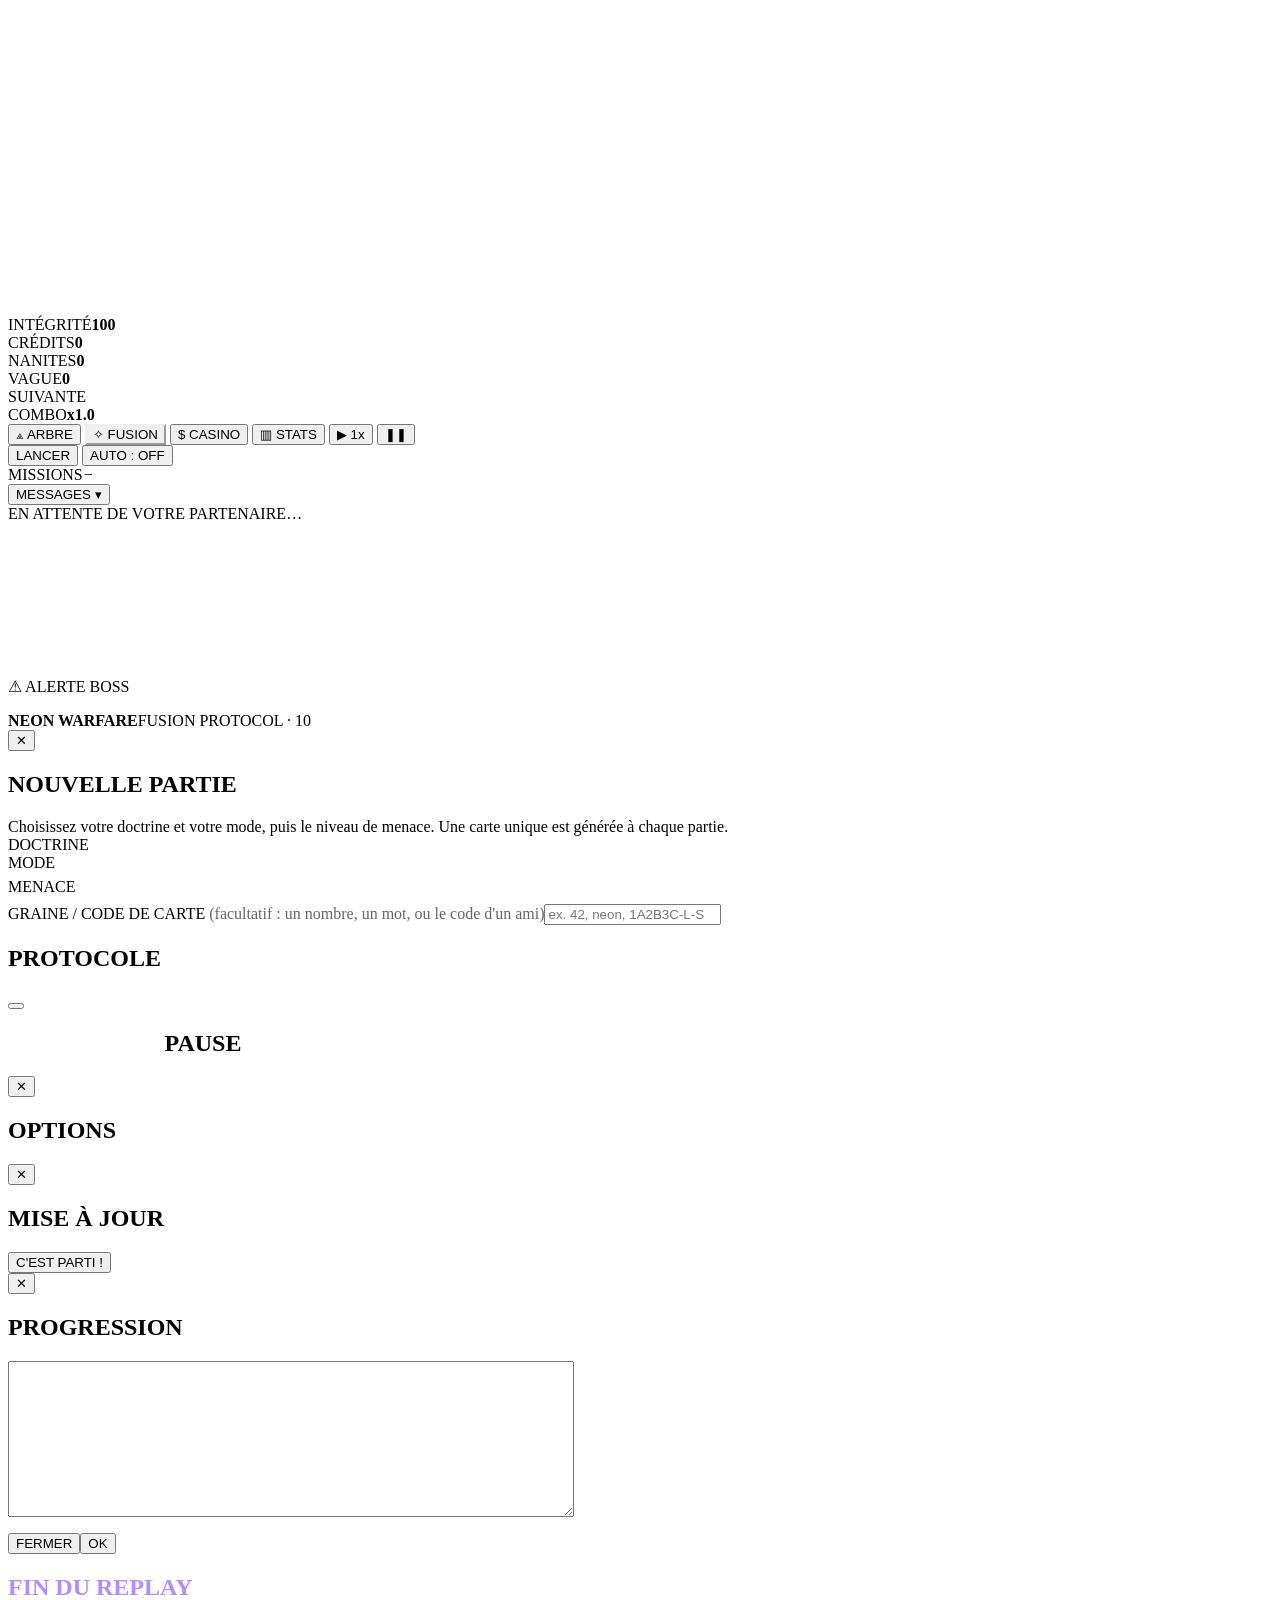
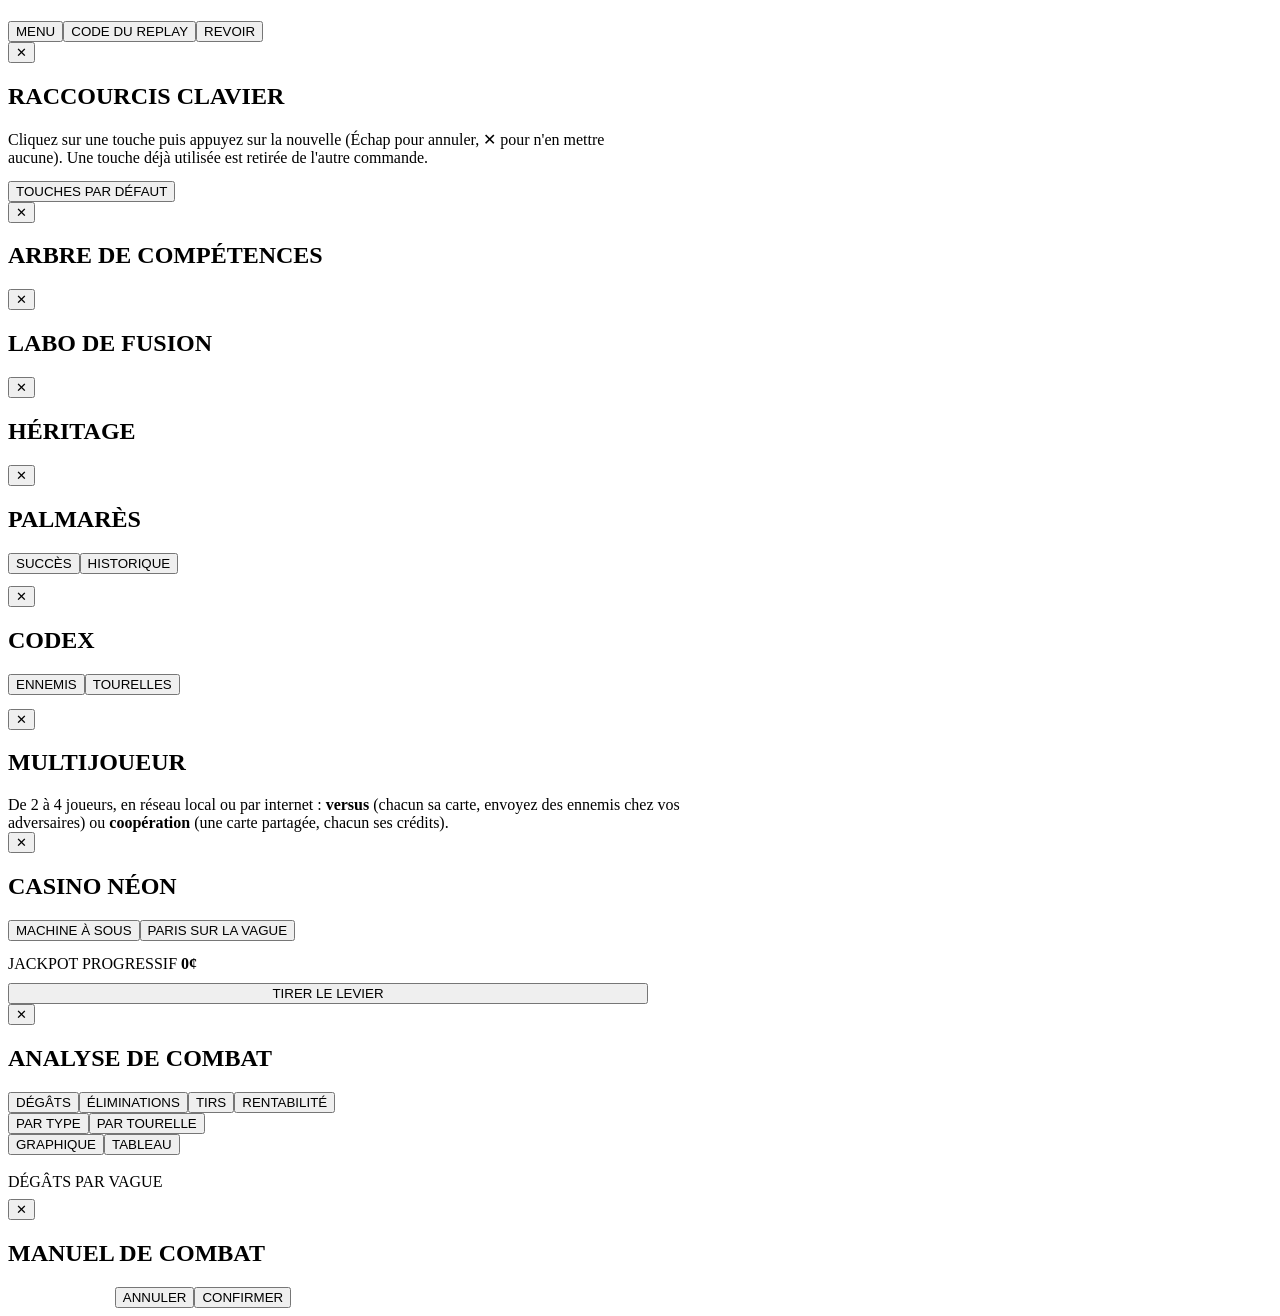
==== src/index.html @ c2ef383e "Version 10.0 « Néon 10 » : décors animés et halo en WebGL, tourelles et ennemis animés, lettrage 3D " ====
<!DOCTYPE html>
<html lang="fr">
<head>
<meta charset="UTF-8">
<meta name="viewport" content="width=device-width,initial-scale=1,maximum-scale=1,user-scalable=no,viewport-fit=cover">
<meta name="theme-color" content="#05060c">
<title>Neon Warfare 10</title>
<!-- Fichier assemblé par tools/build.mjs à partir du dossier src/ : modifiez src/, puis lancez « node tools/build.mjs ». -->
<style>
/*@CSS*/
</style>
</head>
<body class="theme-cyber">
<canvas id="cv-bg"></canvas>
<canvas id="cv-glbg"></canvas>
<canvas id="cv-fx"></canvas>
<canvas id="cv-map"></canvas>
<canvas id="cv-game"></canvas>
<canvas id="cv-bloom"></canvas>
<div id="vignette"></div>
<div id="crt"></div>

<header id="hud" class="hidden">
  <div class="hud-stats">
    <div class="hstat" data-tip="Intégrité du noyau : chaque ennemi qui passe la réduit. À 0, c'est la fin."><span class="lbl">INTÉGRITÉ</span><b id="h-lives" style="color:var(--dang)">100</b></div>
    <div class="hstat" data-tip="Crédits : construction et amélioration des tourelles."><span class="lbl">CRÉDITS</span><b id="h-money" style="color:var(--gold)">0</b></div>
    <div class="hstat" data-tip="Nanites : compétences (Arbre) et plans de fusion (Labo)."><span class="lbl">NANITES</span><b id="h-nano" style="color:var(--nano)">0</b></div>
    <div class="hstat el" id="hs-el" hidden data-tip="Éléments rares. Plasma ✺ : boss, parfois élites, raffinerie ; palier III de l'arbre et Recherche Oméga. Abyssite ⬟ : méga-boss, puis boss après la vague 50 ; palier IV et niveaux Oméga. Quintessence ❂ : Oméga, puis boss après la vague 100 ; palier V, rangs infinis et reliques T5."><span class="lbl">ÉLÉMENTS</span><b><span id="h-plasma" style="color:#ff8a3d">✺0</span><span id="h-abyss" style="color:#b48cff" hidden>⬟0</span><span id="h-quint" style="color:#fff08a" hidden>❂0</span></b></div>
    <div class="hstat" data-tip="Vague actuelle."><span class="lbl">VAGUE</span><b id="h-wave" style="color:var(--accent)">0</b></div>
  </div>
  <div id="h-center">
    <div id="wave-prev"><span class="lbl-s">SUIVANTE</span><span id="wp-name"></span><span id="wp-pow" class="chip"></span><span id="wp-chips"></span><span id="wp-bet"></span></div>
    <div id="combo"><span>COMBO</span><b id="combo-v">x1.0</b><i id="combo-n"></i></div>
  </div>
  <div class="hud-btns">
    <button class="btn nano" id="b-tree" data-tip="Arbre de compétences [K]">⟁<span class="t"> ARBRE</span><i class="badge" id="bd-tree"></i></button>
    <button class="btn" id="b-lab" style="border-color:var(--sec);color:var(--sec)" data-tip="Labo de fusion [L]">✧<span class="t"> FUSION</span><i class="badge" id="bd-lab"></i></button>
    <button class="btn gold" id="b-casino" data-tip="Casino néon : machine à sous et paris, entre les vagues [C]">$<span class="t"> CASINO</span><i class="badge" id="bd-casino"></i></button>
    <button class="btn" id="b-stats" data-tip="Analyse de combat : quelle tourelle fait le plus de dégâts, tire le plus… [G]">▥<span class="t"> STATS</span></button>
    <button class="btn" id="b-speed" data-tip="Vitesse de jeu [F]">▶ 1x</button>
    <button class="btn" id="b-pause" data-tip="Pause et menu [Échap]">❚❚</button>
  </div>
</header>

<div id="evchip"><i id="ev-i"></i><span id="ev-n"></span><s><b id="ev-p"></b></s></div>
<div id="bossbar"><div class="nm" id="bb-name"></div><div class="tr"><div id="bb-fill"></div><div id="bb-sh"></div><div id="bb-ticks"></div></div></div>

<footer id="dock" class="hidden">
  <div id="abils"></div>
  <div id="bar"></div>
  <button class="btn" id="b-unjam" hidden></button>
  <div id="wavebox">
    <button class="btn" id="b-wave">LANCER</button>
    <button class="btn" id="b-auto" data-tip="Lance automatiquement la vague suivante après 8 secondes.">AUTO : OFF</button>
  </div>
</footer>

<div id="missions" class="hidden"><div class="mh" id="mh"><span>MISSIONS</span><b id="m-cmd"></b><em id="m-tog">−</em></div>
  <div class="mxp"><s id="m-xp"></s></div><div id="mlist"></div></div>
<div id="mp" class="hidden"><div id="mp-info"></div><div class="mp-emr"><button id="mp-emt">MESSAGES ▾</button><div id="mp-em"></div></div></div>
<div id="mp-wait">EN ATTENTE DE VOTRE PARTENAIRE…</div>
<div id="mp-pause" hidden><b>⏸ PARTIE EN PAUSE</b><span id="mp-pby"></span><button class="btn prim" id="mp-resume">REPRENDRE</button></div>
<div id="score" hidden></div>
<div id="rp-bar" hidden></div>
<div id="tpanel" class="panel"></div>
<div id="banner"></div>
<div id="callout"></div>
<div id="bossintro"><canvas id="bi-cv"></canvas><div><span>⚠ ALERTE BOSS</span><b id="bi-n"></b><p id="bi-d"></p></div></div>
<div id="toasts"></div>
<div id="tip"></div>
<div id="fps"></div>

<div class="ov" id="ov-menu">
  <div class="menu">
    <div class="title"><b class="x3d" data-t="NEON WARFARE">NEON WARFARE</b><span>FUSION PROTOCOL · 10</span></div>
    <div class="cmdb" id="menu-cmd"></div>
    <div class="mbtns" id="menu-btns"></div>
    <div class="mfoot" id="menu-foot"></div>
  </div>
</div>
<div class="ov" id="ov-new"><div class="modal" style="width:880px"><button class="mclose" data-close>✕</button>
  <h2>NOUVELLE PARTIE</h2><div class="sub">Choisissez votre doctrine et votre mode, puis le niveau de menace. Une carte unique est générée à chaque partie.</div>
  <div class="lbl-s">DOCTRINE</div><div class="docs" id="doc-row"></div><div class="doc-desc" id="doc-desc"></div>
  <div class="lbl-s" style="margin-bottom:6px">MODE</div><div class="seg gm-seg" id="gm-row"></div><div class="doc-desc" id="gm-desc"></div>
  <div id="cus-box" hidden></div>
  <div class="lbl-s" style="margin-bottom:8px">MENACE</div>
  <div class="dgrid" id="diff-grid"></div>
  <div class="seedrow"><span class="lbl-s">GRAINE / CODE DE CARTE <span style="opacity:.6">(facultatif : un nombre, un mot, ou le code d'un ami)</span></span><input id="seed-in" class="mp-in" maxlength="32" placeholder="ex. 42, neon, 1A2B3C-L-S" autocomplete="off"><span id="seed-ok" class="note"></span></div></div></div>
<div class="ov" id="ov-cards"><div class="modal cmodal" style="width:900px">
  <h2 id="cards-t">PROTOCOLE</h2><div class="sub" id="cards-sub"></div>
  <div class="cgrid" id="cards"></div>
  <div class="row" style="justify-content:center;margin-top:16px"><button class="btn gold" id="cards-reroll"></button></div></div></div>
<div class="ov" id="ov-pause"><div class="modal" style="width:390px;text-align:center">
  <h2>PAUSE</h2><div class="sub" id="pause-info"></div><div class="mbtns" style="margin:12px auto 0" id="pause-btns"></div></div></div>
<div class="ov" id="ov-opts"><div class="modal" style="width:500px"><button class="mclose" data-close>✕</button><h2>OPTIONS</h2><div id="opts"></div></div></div>
<div class="ov" id="ov-news"><div class="modal" style="width:560px"><button class="mclose" data-close>✕</button><h2>MISE À JOUR</h2><div class="sub" id="news-sub"></div>
  <div id="news-list"></div><div class="row" style="justify-content:center;margin-top:14px"><button class="btn prim" data-close>C'EST PARTI !</button></div></div></div>
<div class="ov" id="ov-xfer"><div class="modal" style="width:560px"><button class="mclose" data-close>✕</button><h2 id="xf-t">PROGRESSION</h2><div class="sub" id="xf-sub"></div>
  <textarea id="xf-txt" class="mp-ta" spellcheck="false" autocomplete="off" style="width:100%;height:150px;font:11px var(--mono);word-break:break-all"></textarea>
  <div class="row" style="justify-content:center;gap:10px;margin-top:12px"><button class="btn" data-close>FERMER</button><button class="btn prim" id="xf-go">OK</button></div></div></div>
<div class="ov" id="ov-rpend"><div class="modal" style="width:480px"><h2 style="color:#b48cff">FIN DU REPLAY</h2><div class="sub" id="rpe-sub"></div>
  <div class="row" style="justify-content:center;gap:10px;margin-top:14px;flex-wrap:wrap"><button class="btn" id="rpe-menu">MENU</button><button class="btn" id="rpe-code">CODE DU REPLAY</button><button class="btn prim" id="rpe-again">REVOIR</button></div></div></div>
<div class="ov" id="ov-keys"><div class="modal" style="width:640px"><button class="mclose" data-close>✕</button><h2>RACCOURCIS CLAVIER</h2>
  <div class="sub">Cliquez sur une touche puis appuyez sur la nouvelle (Échap pour annuler, ✕ pour n'en mettre aucune). Une touche déjà utilisée est retirée de l'autre commande.</div>
  <div id="keys-list"></div><div class="row" style="justify-content:center;margin-top:14px"><button class="btn" id="keys-reset">TOUCHES PAR DÉFAUT</button></div></div></div>
<div class="ov" id="ov-tree"><div class="modal" style="width:1020px"><button class="mclose" data-close>✕</button>
  <h2>ARBRE DE COMPÉTENCES</h2><div class="sub" id="tree-sub"></div><div class="tree" id="tree"></div><div id="ars"></div></div></div>
<div class="ov" id="ov-lab"><div class="modal" style="width:1020px"><button class="mclose" data-close>✕</button>
  <h2>LABO DE FUSION</h2><div class="sub" id="lab-sub"></div><div id="lab"></div></div></div>
<div class="ov" id="ov-over"><div class="modal" style="width:460px;text-align:center;border-color:var(--dang)"><div id="over-body"></div></div></div>
<div class="ov" id="ov-meta"><div class="modal" style="width:880px"><button class="mclose" data-close>✕</button>
  <h2>HÉRITAGE</h2><div class="sub" id="meta-sub"></div><div class="plist" id="meta-list"></div></div></div>
<div class="ov" id="ov-ach"><div class="modal" style="width:800px"><button class="mclose" data-close>✕</button>
  <h2>PALMARÈS</h2><div class="seg" id="ach-tabs" style="max-width:360px;margin-bottom:12px"><button data-k="ach" class="on">SUCCÈS</button><button data-k="hist">HISTORIQUE</button></div>
  <div class="sub" id="ach-sub"></div><div class="plist" id="ach-list"></div></div></div>
<div class="ov" id="ov-codex"><div class="modal" style="width:960px"><button class="mclose" data-close>✕</button>
  <h2>CODEX</h2><div class="sub" id="codex-sub"></div>
  <div class="seg" id="codex-tabs" style="max-width:340px;margin-bottom:14px"><button data-k="e" class="on">ENNEMIS</button><button data-k="t">TOURELLES</button></div>
  <div class="cxgrid" id="codex"></div></div></div>
<div class="ov" id="ov-mp"><div class="modal" style="width:720px"><button class="mclose" data-close>✕</button>
  <h2>MULTIJOUEUR</h2><div class="sub">De 2 à 4 joueurs, en réseau local ou par internet : <b>versus</b> (chacun sa carte, envoyez des ennemis chez vos adversaires) ou <b>coopération</b> (une carte partagée, chacun ses crédits).</div>
  <div id="mp-body"></div></div></div>
<div class="ov" id="ov-mpend"><div class="modal" style="width:480px;text-align:center"><div id="mpend-body"></div></div></div>
<div class="ov" id="ov-casino"><div class="modal casino" style="width:640px"><button class="mclose" data-close>✕</button>
  <h2>CASINO NÉON</h2><div class="sub" id="cs-sub"></div>
  <div class="seg" id="cs-tabs" style="margin-bottom:14px"><button data-k="slot">MACHINE À SOUS</button><button data-k="bet">PARIS SUR LA VAGUE</button></div>
  <div id="cs-slot">
    <div class="jpot">JACKPOT PROGRESSIF <b id="cs-jp">0¢</b></div>
    <div class="slot" id="slot"><div class="bulbs"></div>
      <div class="reels"><div class="reel"><div class="strip"></div></div><div class="reel"><div class="strip"></div></div><div class="reel"><div class="strip"></div></div></div>
      <div class="payline"></div><div class="coins" id="cs-coins"></div>
    </div>
    <div class="cs-res" id="cs-res"></div>
    <div class="cs-ctl"><div class="seg" id="cs-lvl"></div><div class="cs-tok" id="cs-tok"></div></div>
    <button class="btn gold big" id="cs-spin" style="width:100%;margin-top:10px">TIRER LE LEVIER</button>
    <div class="paytab" id="cs-pay"></div>
  </div>
  <div id="cs-bet" hidden></div></div></div>
<div class="ov" id="ov-stats"><div class="modal" style="width:900px"><button class="mclose" data-close>✕</button>
  <h2>ANALYSE DE COMBAT</h2><div class="sub" id="st-sub"></div>
  <div class="st-tiles" id="st-tiles"></div>
  <div class="st-ctl">
    <div class="seg" id="st-metric"><button data-k="dealt">DÉGÂTS</button><button data-k="kills">ÉLIMINATIONS</button><button data-k="shots">TIRS</button><button data-k="eff" data-tip="Rentabilité : dégâts infligés par crédit investi (construction, améliorations, fusion).">RENTABILITÉ</button></div>
    <div class="seg sm" id="st-group"><button data-k="type">PAR TYPE</button><button data-k="tower">PAR TOURELLE</button></div>
    <div class="seg sm" id="st-view"><button data-k="chart">GRAPHIQUE</button><button data-k="table">TABLEAU</button></div>
  </div>
  <div id="st-main"></div>
  <div class="lbl-s" style="margin:18px 0 8px">DÉGÂTS PAR VAGUE</div>
  <div id="st-waves"></div></div></div>
<div class="ov" id="ov-help"><div class="modal" style="width:840px"><button class="mclose" data-close>✕</button><h2>MANUEL DE COMBAT</h2><div id="help" class="help"></div></div></div>
<div class="ov" id="ov-confirm"><div class="modal" style="width:390px;text-align:center"><h2 id="cf-t"></h2><div class="sub" id="cf-x"></div>
  <div class="row" style="justify-content:center;gap:10px;margin-top:14px"><button class="btn" id="cf-no">ANNULER</button><button class="btn danger" id="cf-yes">CONFIRMER</button></div></div></div>

<script>
/*@JS*/
</script>
</body>
</html>
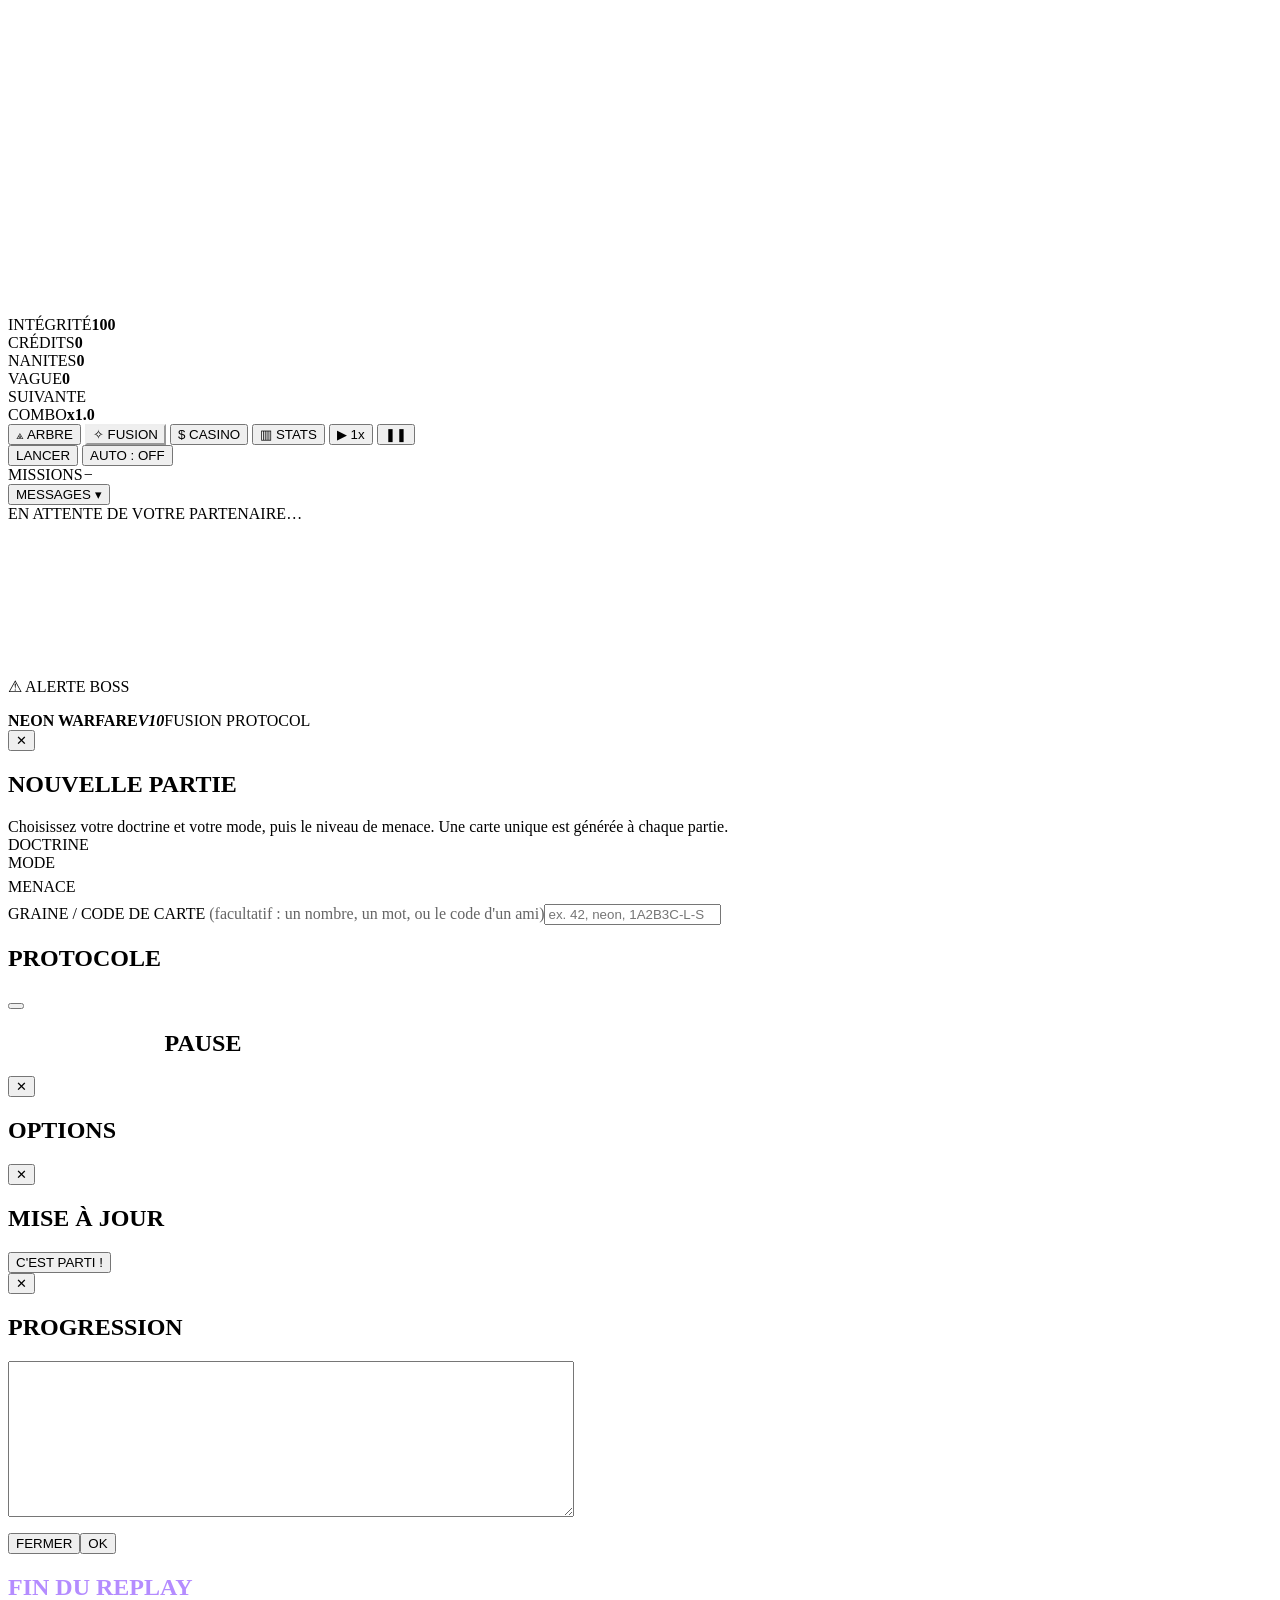
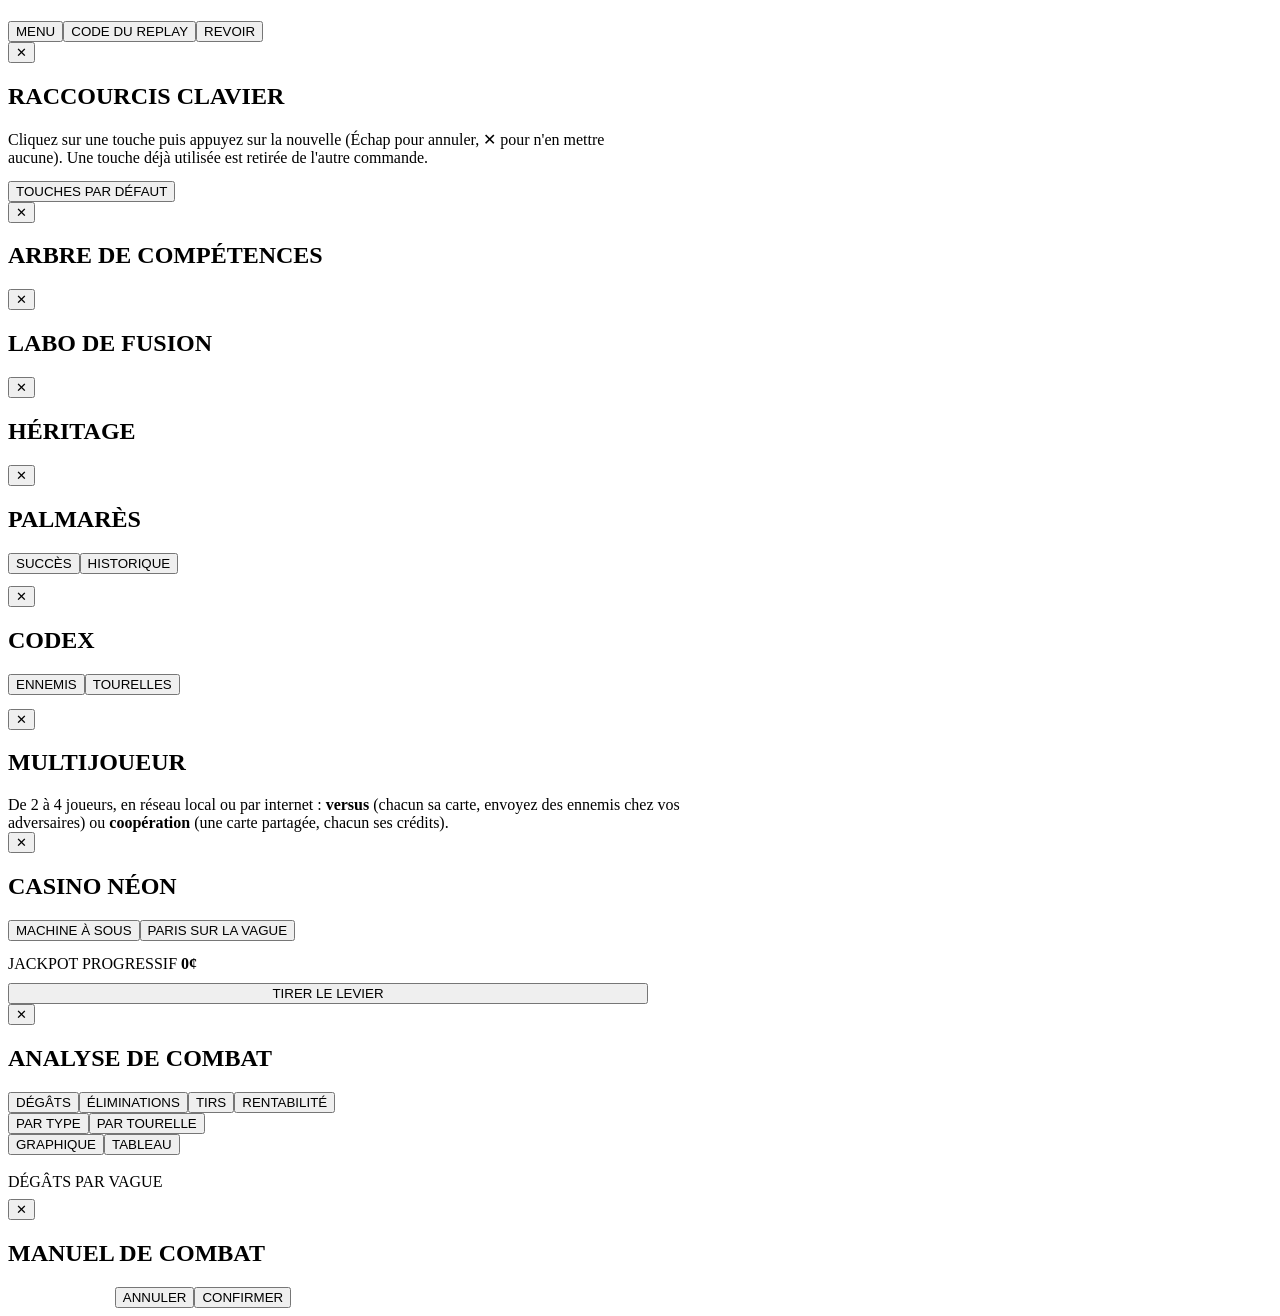
==== commit a4fa1cbe: "Titre : badge « V10 » incliné, en lettrage 3D doré et rose Co-Authored-By: Claude Opus 5.5 <noreply@" ====
--- a/src/index.html
+++ b/src/index.html
@@ -72,7 +72,7 @@
 
 <div class="ov" id="ov-menu">
   <div class="menu">
-    <div class="title"><b class="x3d" data-t="NEON WARFARE">NEON WARFARE</b><span>FUSION PROTOCOL · 10</span></div>
+    <div class="title"><b class="x3d tt" data-t="NEON WARFARE">NEON WARFARE<i class="x3d hot v10" data-t="V10">V10</i></b><span>FUSION PROTOCOL</span></div>
     <div class="cmdb" id="menu-cmd"></div>
     <div class="mbtns" id="menu-btns"></div>
     <div class="mfoot" id="menu-foot"></div>
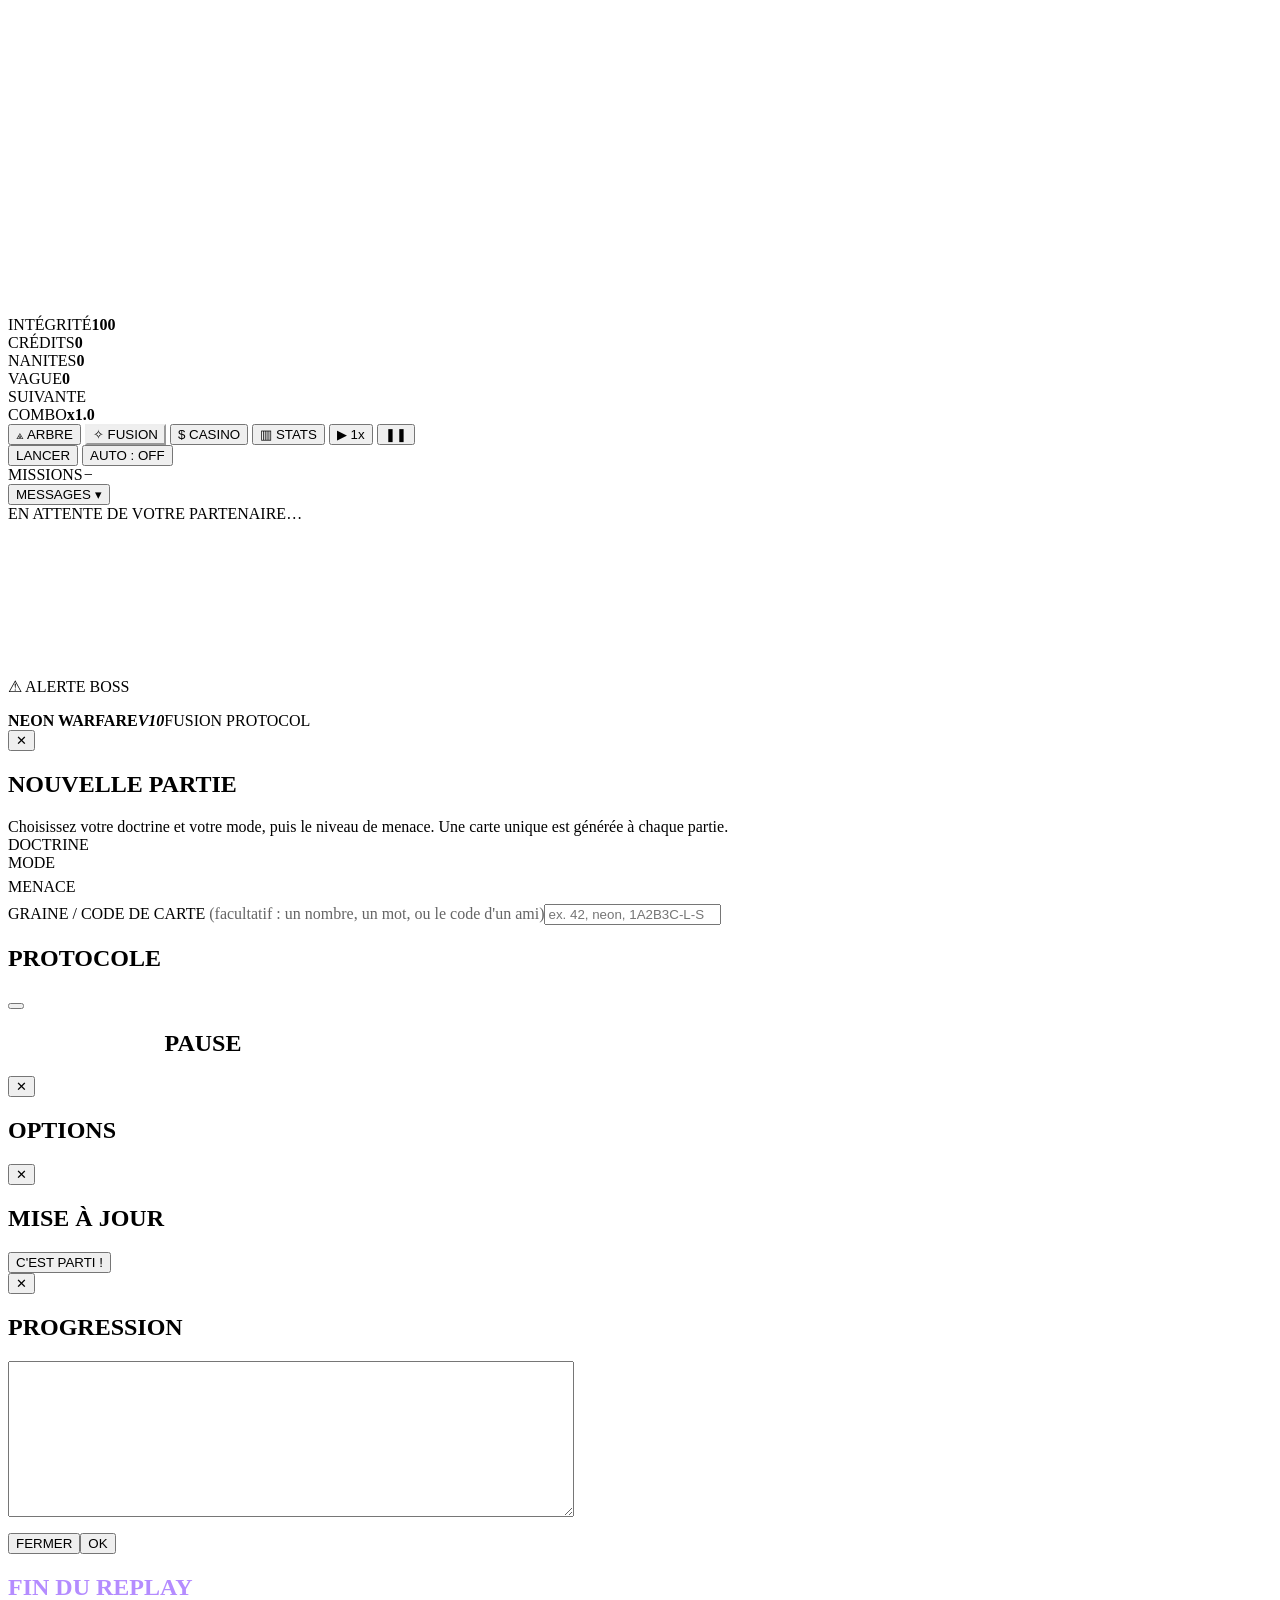
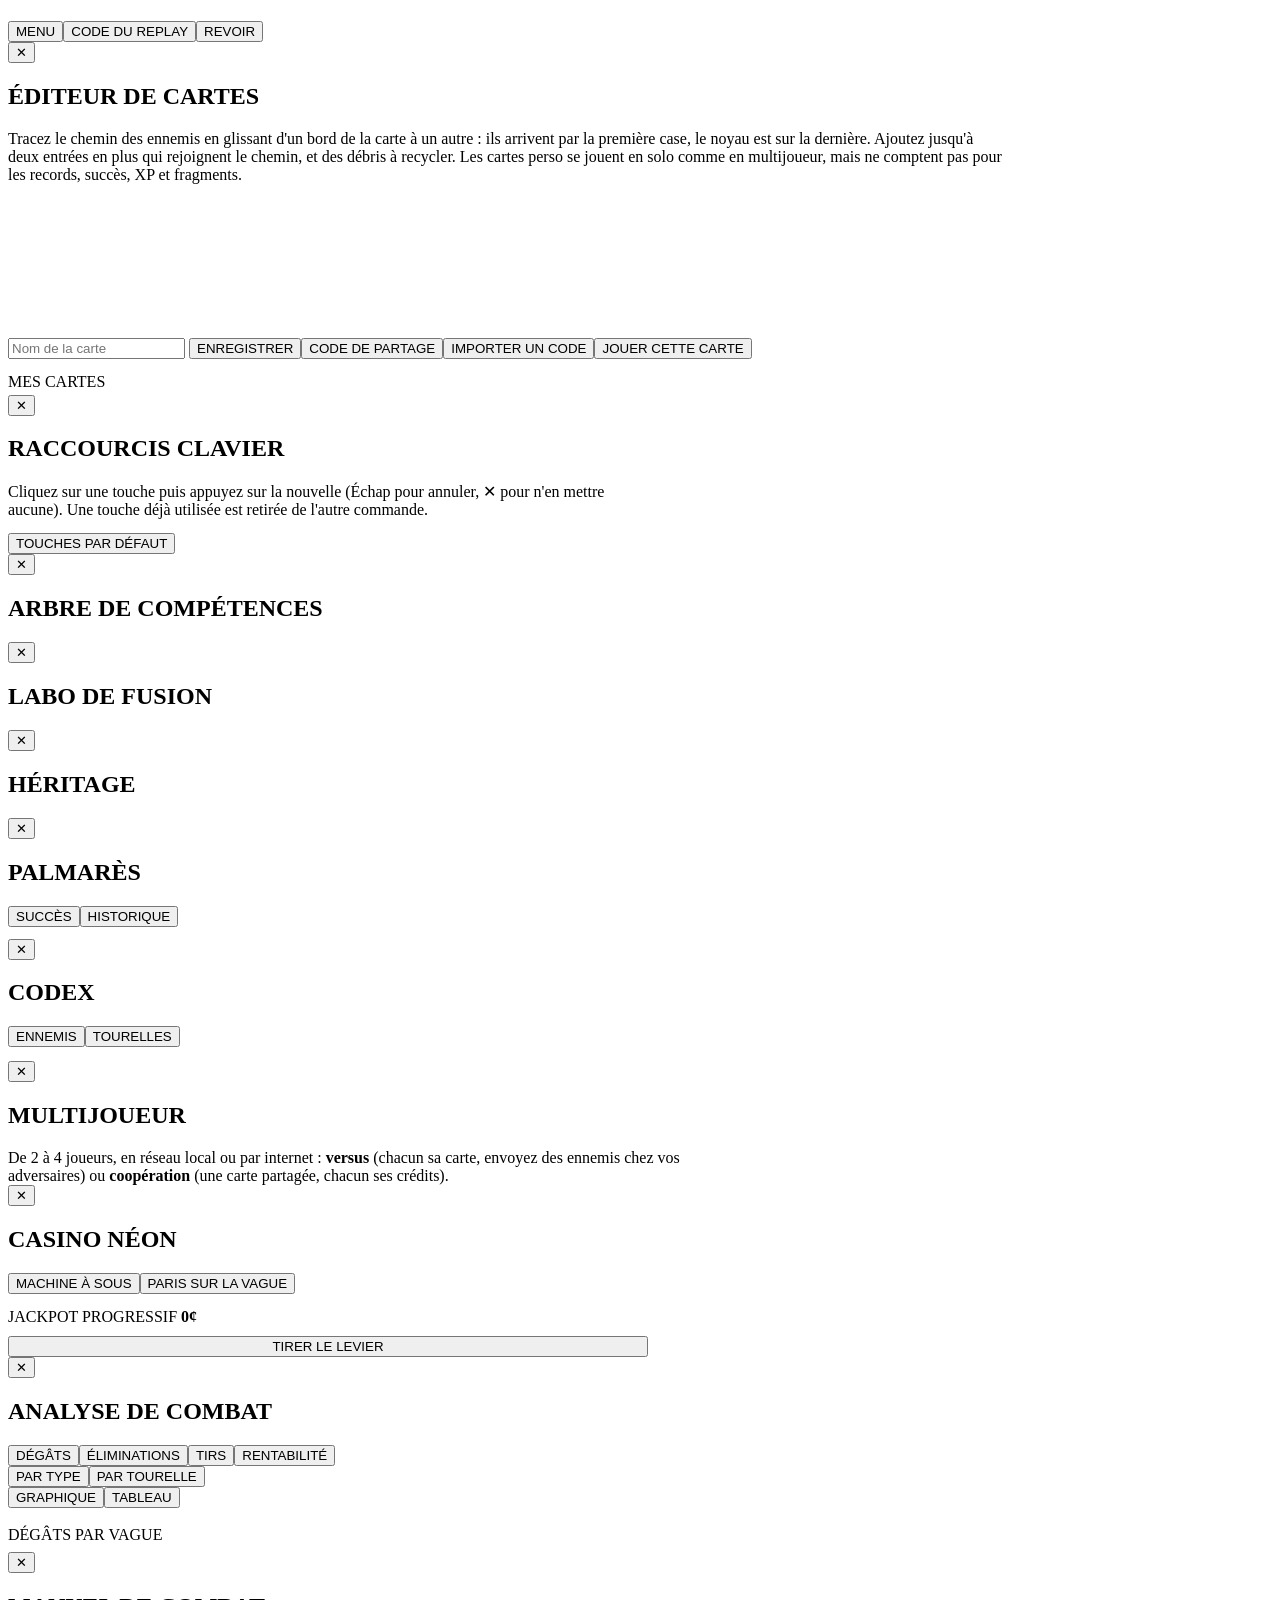
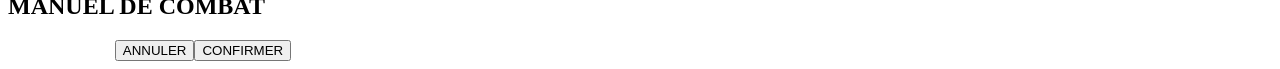
==== commit 533ede66: "Version 10.1 : éditeur de cartes - Chemin tracé au doigt ou à la souris d'un bord à l'autre, retour " ====
--- a/src/index.html
+++ b/src/index.html
@@ -85,7 +85,7 @@
   <div id="cus-box" hidden></div>
   <div class="lbl-s" style="margin-bottom:8px">MENACE</div>
   <div class="dgrid" id="diff-grid"></div>
-  <div class="seedrow"><span class="lbl-s">GRAINE / CODE DE CARTE <span style="opacity:.6">(facultatif : un nombre, un mot, ou le code d'un ami)</span></span><input id="seed-in" class="mp-in" maxlength="32" placeholder="ex. 42, neon, 1A2B3C-L-S" autocomplete="off"><span id="seed-ok" class="note"></span></div></div></div>
+  <div class="seedrow"><span class="lbl-s">GRAINE / CODE DE CARTE <span style="opacity:.6">(facultatif : un nombre, un mot, ou le code d'un ami)</span></span><span id="seed-map" hidden></span><input id="seed-in" class="mp-in" maxlength="32" placeholder="ex. 42, neon, 1A2B3C-L-S" autocomplete="off"><span id="seed-ok" class="note"></span></div></div></div>
 <div class="ov" id="ov-cards"><div class="modal cmodal" style="width:900px">
   <h2 id="cards-t">PROTOCOLE</h2><div class="sub" id="cards-sub"></div>
   <div class="cgrid" id="cards"></div>
@@ -100,6 +100,14 @@
   <div class="row" style="justify-content:center;gap:10px;margin-top:12px"><button class="btn" data-close>FERMER</button><button class="btn prim" id="xf-go">OK</button></div></div></div>
 <div class="ov" id="ov-rpend"><div class="modal" style="width:480px"><h2 style="color:#b48cff">FIN DU REPLAY</h2><div class="sub" id="rpe-sub"></div>
   <div class="row" style="justify-content:center;gap:10px;margin-top:14px;flex-wrap:wrap"><button class="btn" id="rpe-menu">MENU</button><button class="btn" id="rpe-code">CODE DU REPLAY</button><button class="btn prim" id="rpe-again">REVOIR</button></div></div></div>
+<div class="ov" id="ov-edit"><div class="modal" style="width:1000px"><button class="mclose" data-close>✕</button>
+  <h2>ÉDITEUR DE CARTES</h2><div class="sub">Tracez le chemin des ennemis en glissant d'un bord de la carte à un autre : ils arrivent par la première case, le noyau est sur la dernière. Ajoutez jusqu'à deux entrées en plus qui rejoignent le chemin, et des débris à recycler. Les cartes perso se jouent en solo comme en multijoueur, mais ne comptent pas pour les records, succès, XP et fragments.</div>
+  <div class="ed-bar" id="ed-tools"></div>
+  <div class="ed-wrap"><canvas id="ed-cv"></canvas></div>
+  <div class="ed-st" id="ed-st"></div>
+  <div class="ed-row"><input id="ed-name" class="mp-in" maxlength="24" placeholder="Nom de la carte" autocomplete="off" aria-label="Nom de la carte">
+    <button class="btn" id="ed-save">ENREGISTRER</button><button class="btn" id="ed-code">CODE DE PARTAGE</button><button class="btn" id="ed-imp">IMPORTER UN CODE</button><button class="btn prim" id="ed-play">JOUER CETTE CARTE</button></div>
+  <div class="lbl-s" id="ed-lh" style="margin:14px 0 4px">MES CARTES</div><div class="ed-list" id="ed-list"></div></div></div>
 <div class="ov" id="ov-keys"><div class="modal" style="width:640px"><button class="mclose" data-close>✕</button><h2>RACCOURCIS CLAVIER</h2>
   <div class="sub">Cliquez sur une touche puis appuyez sur la nouvelle (Échap pour annuler, ✕ pour n'en mettre aucune). Une touche déjà utilisée est retirée de l'autre commande.</div>
   <div id="keys-list"></div><div class="row" style="justify-content:center;margin-top:14px"><button class="btn" id="keys-reset">TOUCHES PAR DÉFAUT</button></div></div></div>
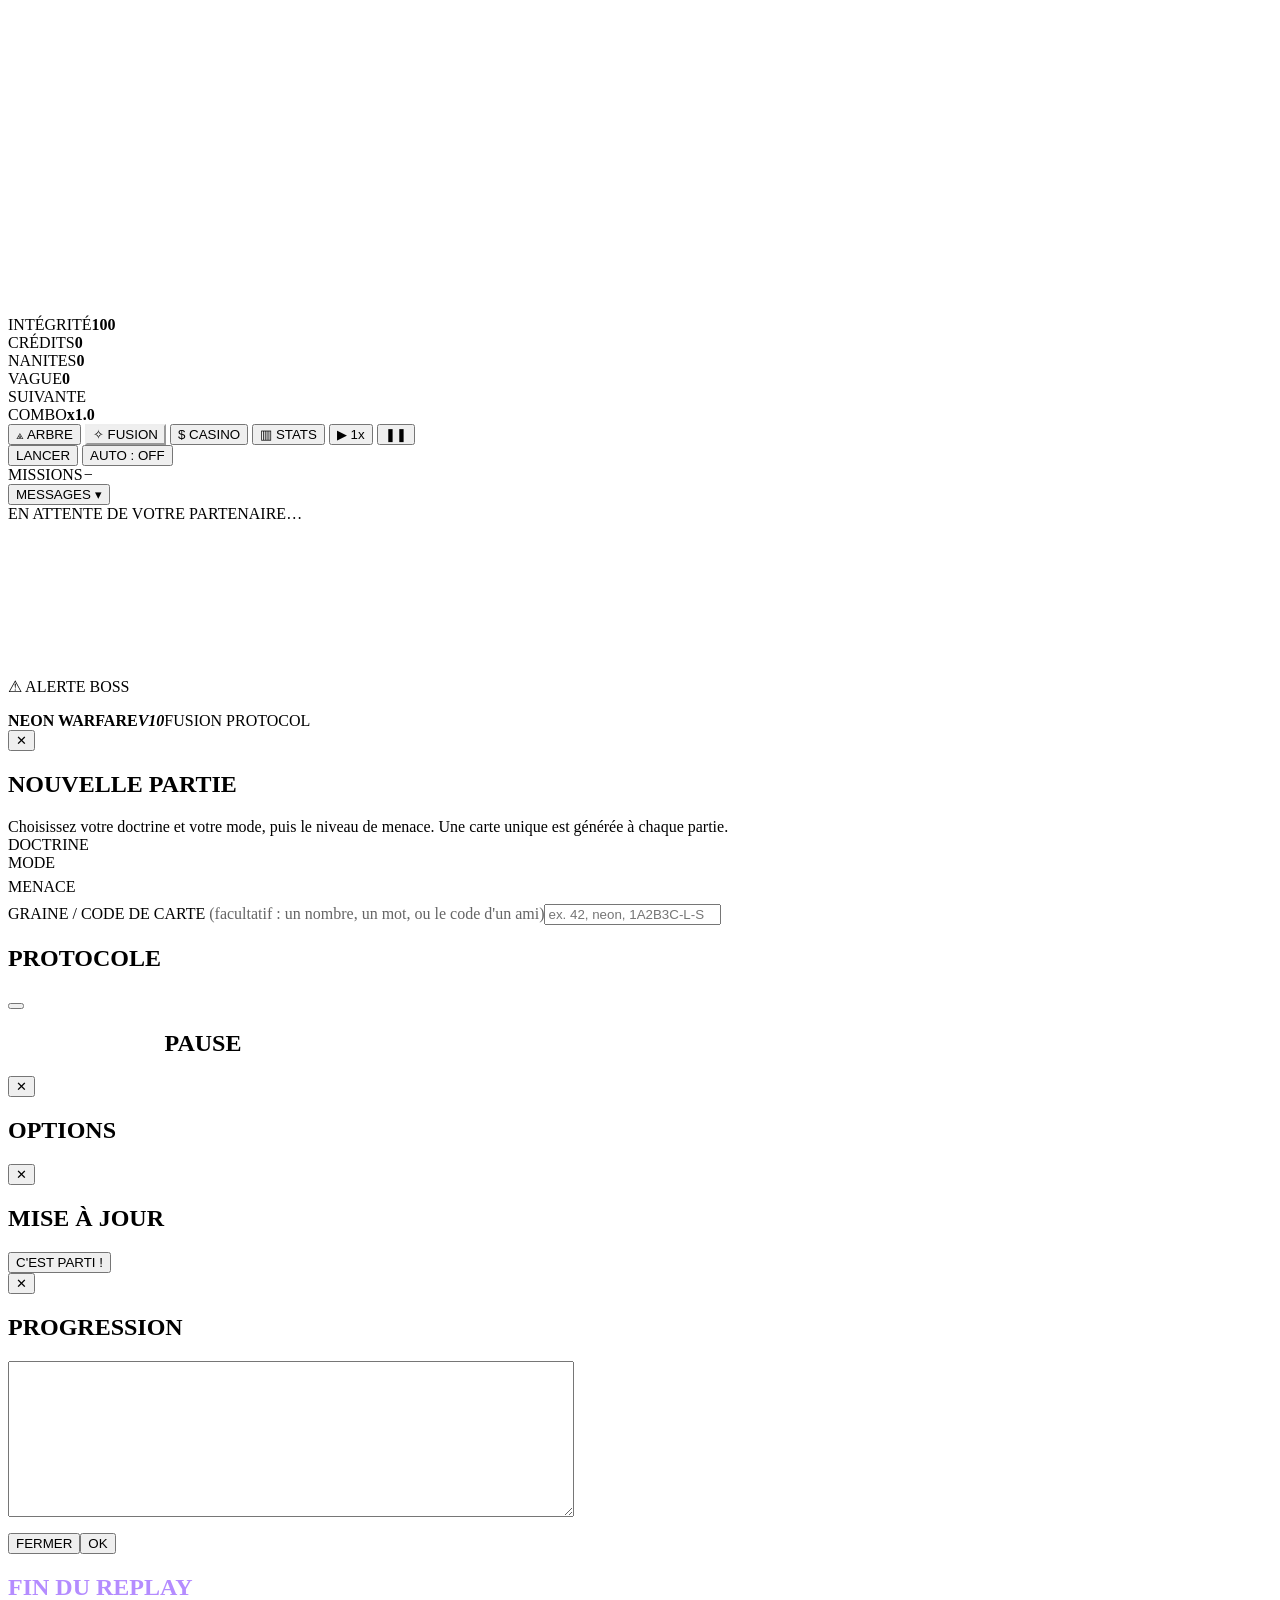
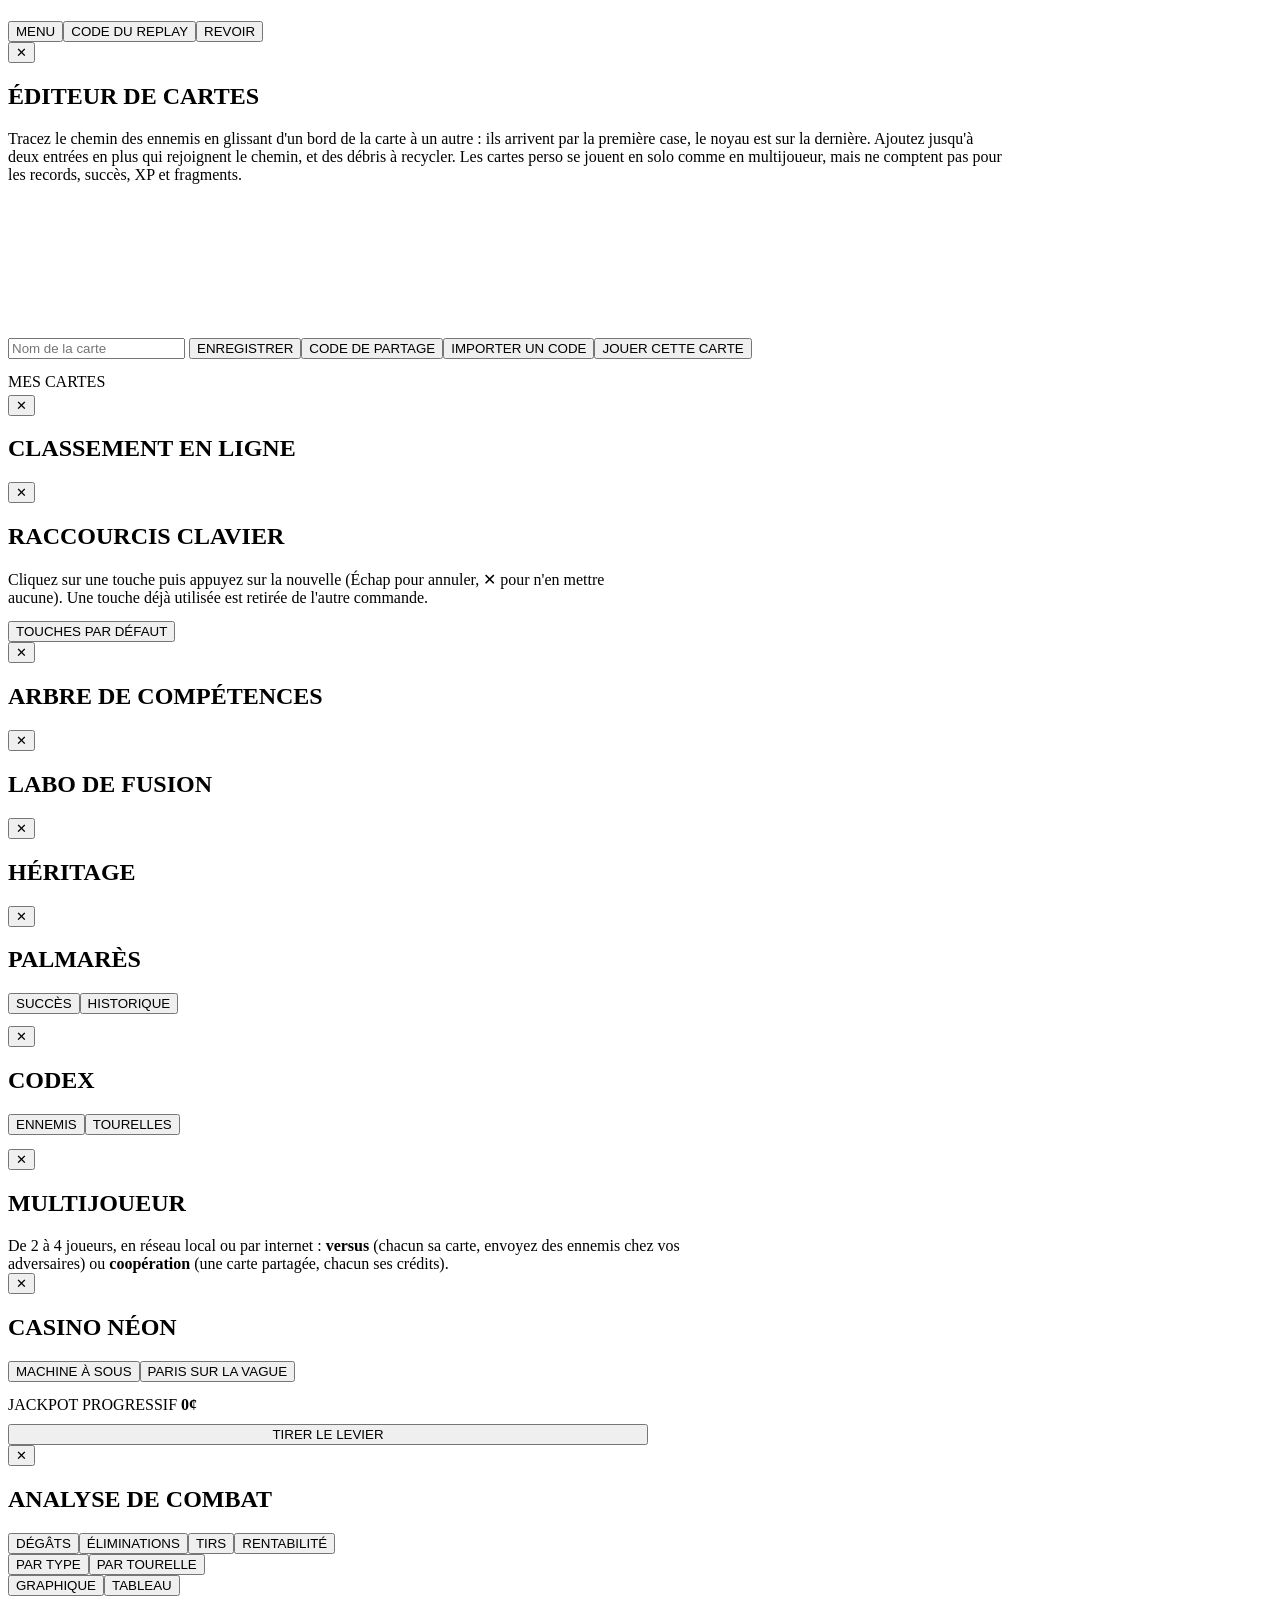
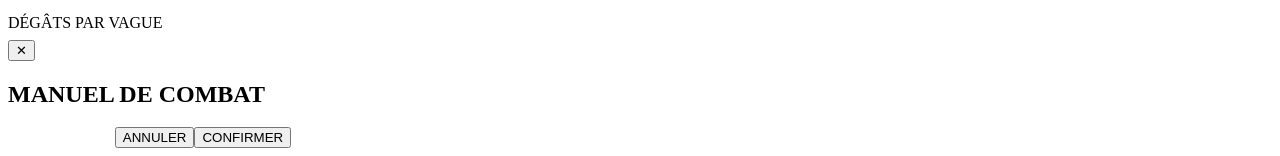
==== commit ee4ba5fe: "Classement en ligne du Défi du jour (Firebase Firestore), en attente de configuration - Module Onlin" ====
--- a/src/index.html
+++ b/src/index.html
@@ -108,6 +108,8 @@
   <div class="ed-row"><input id="ed-name" class="mp-in" maxlength="24" placeholder="Nom de la carte" autocomplete="off" aria-label="Nom de la carte">
     <button class="btn" id="ed-save">ENREGISTRER</button><button class="btn" id="ed-code">CODE DE PARTAGE</button><button class="btn" id="ed-imp">IMPORTER UN CODE</button><button class="btn prim" id="ed-play">JOUER CETTE CARTE</button></div>
   <div class="lbl-s" id="ed-lh" style="margin:14px 0 4px">MES CARTES</div><div class="ed-list" id="ed-list"></div></div></div>
+<div class="ov" id="ov-lb"><div class="modal" style="width:640px"><button class="mclose" data-close>✕</button>
+  <h2>CLASSEMENT EN LIGNE</h2><div class="sub" id="lb-sub"></div><div class="seg" id="lb-days" style="margin-bottom:12px"></div><div id="lb-list"></div></div></div>
 <div class="ov" id="ov-keys"><div class="modal" style="width:640px"><button class="mclose" data-close>✕</button><h2>RACCOURCIS CLAVIER</h2>
   <div class="sub">Cliquez sur une touche puis appuyez sur la nouvelle (Échap pour annuler, ✕ pour n'en mettre aucune). Une touche déjà utilisée est retirée de l'autre commande.</div>
   <div id="keys-list"></div><div class="row" style="justify-content:center;margin-top:14px"><button class="btn" id="keys-reset">TOUCHES PAR DÉFAUT</button></div></div></div>
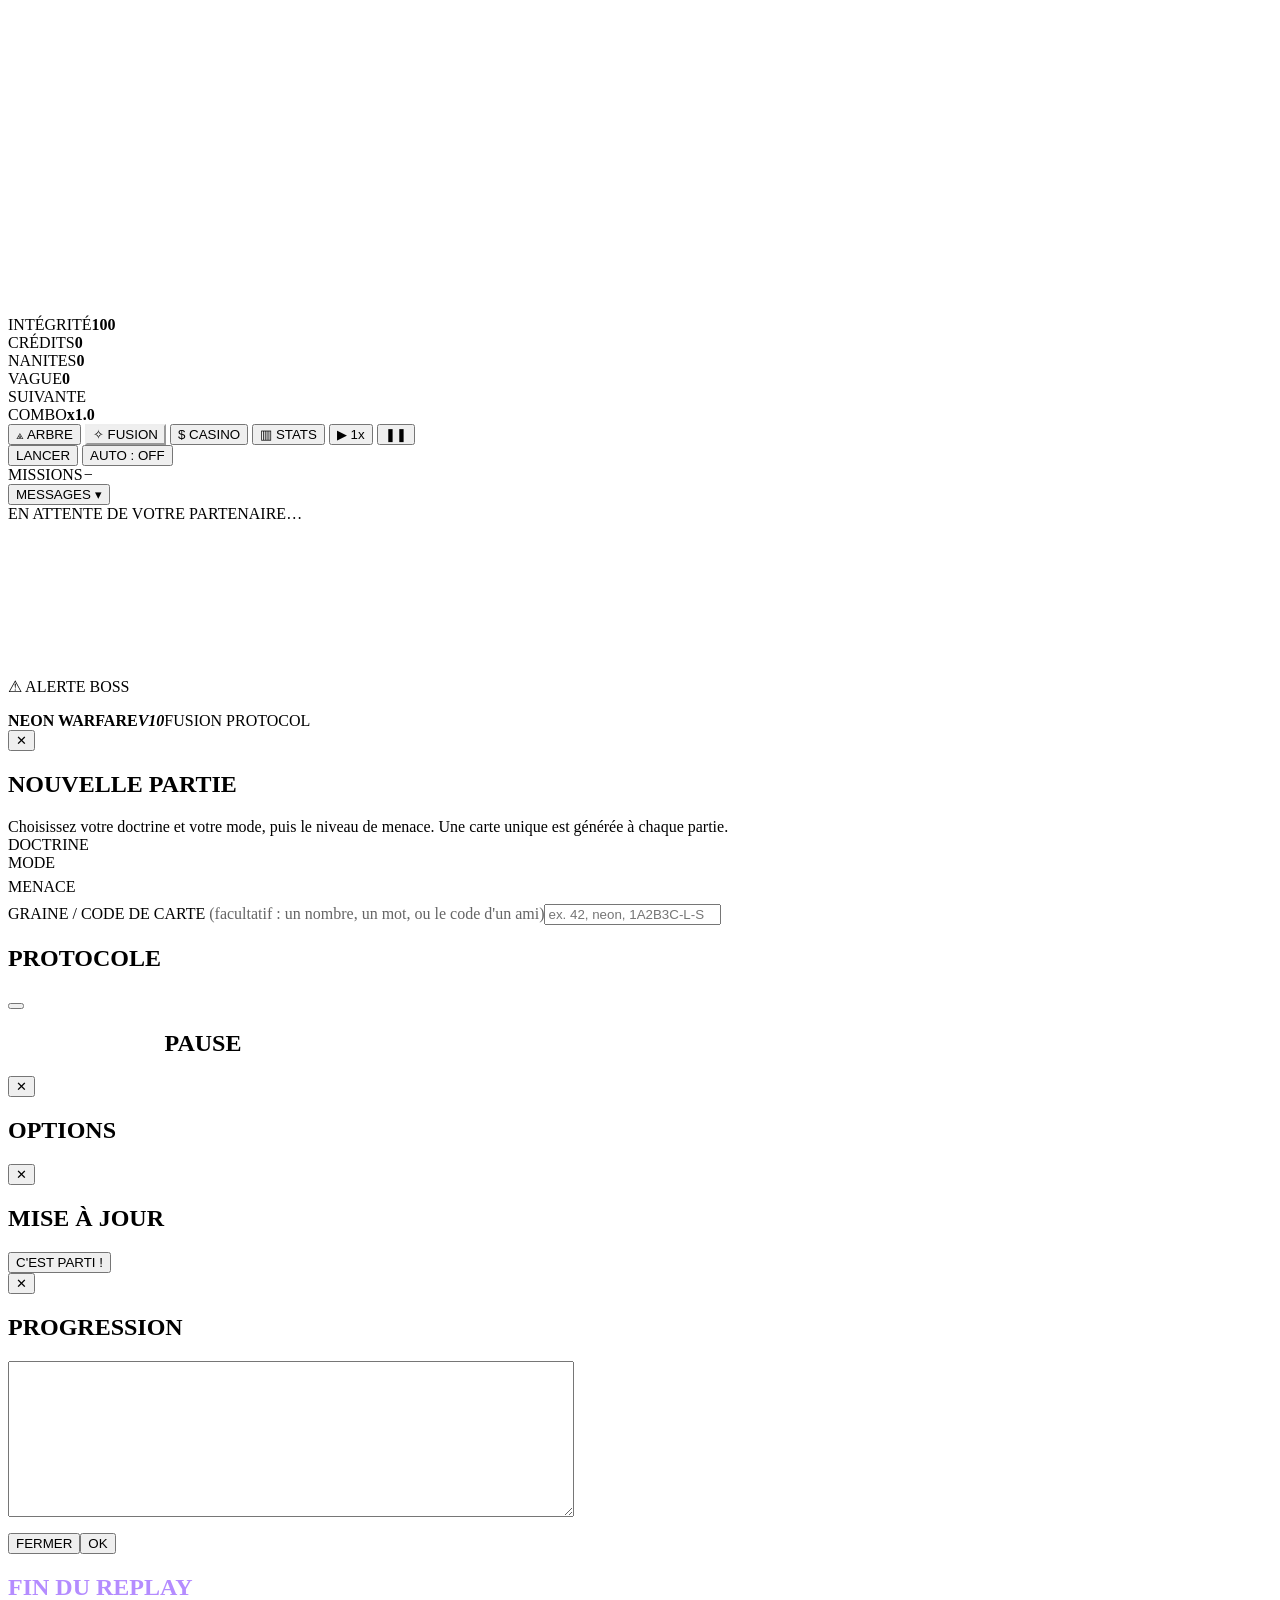
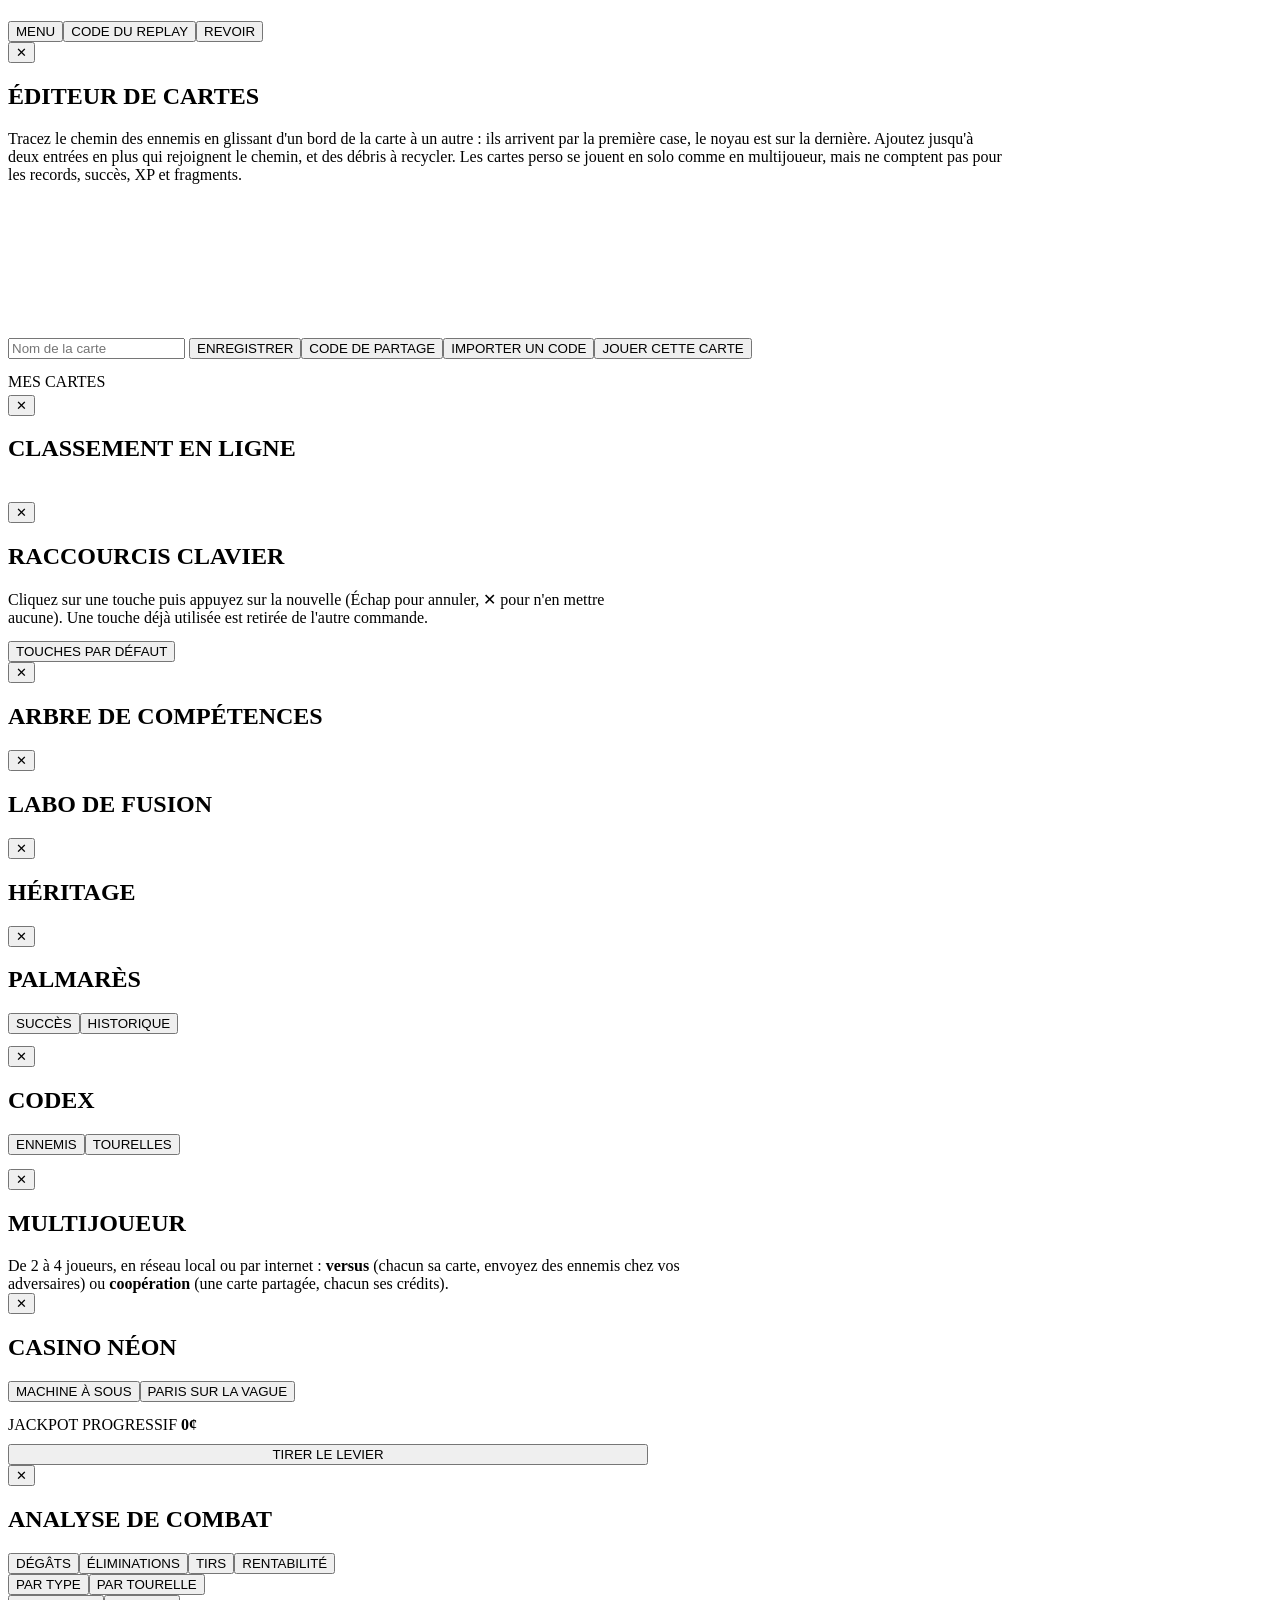
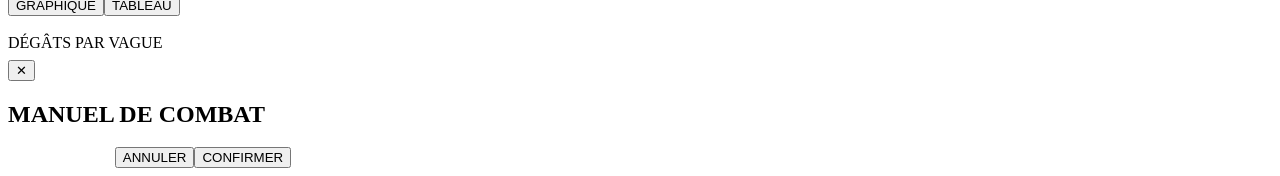
==== commit d1446cd4: "Classement : vérification des scores. Le navigateur rejoue en accéléré les replays du top 10 (même v" ====
--- a/src/index.html
+++ b/src/index.html
@@ -57,6 +57,7 @@
 
 <div id="missions" class="hidden"><div class="mh" id="mh"><span>MISSIONS</span><b id="m-cmd"></b><em id="m-tog">−</em></div>
   <div class="mxp"><s id="m-xp"></s></div><div id="mlist"></div></div>
+<div id="rival" hidden></div>
 <div id="mp" class="hidden"><div id="mp-info"></div><div class="mp-emr"><button id="mp-emt">MESSAGES ▾</button><div id="mp-em"></div></div></div>
 <div id="mp-wait">EN ATTENTE DE VOTRE PARTENAIRE…</div>
 <div id="mp-pause" hidden><b>⏸ PARTIE EN PAUSE</b><span id="mp-pby"></span><button class="btn prim" id="mp-resume">REPRENDRE</button></div>
@@ -109,7 +110,7 @@
     <button class="btn" id="ed-save">ENREGISTRER</button><button class="btn" id="ed-code">CODE DE PARTAGE</button><button class="btn" id="ed-imp">IMPORTER UN CODE</button><button class="btn prim" id="ed-play">JOUER CETTE CARTE</button></div>
   <div class="lbl-s" id="ed-lh" style="margin:14px 0 4px">MES CARTES</div><div class="ed-list" id="ed-list"></div></div></div>
 <div class="ov" id="ov-lb"><div class="modal" style="width:640px"><button class="mclose" data-close>✕</button>
-  <h2>CLASSEMENT EN LIGNE</h2><div class="sub" id="lb-sub"></div><div class="seg" id="lb-days" style="margin-bottom:12px"></div><div id="lb-list"></div></div></div>
+  <h2>CLASSEMENT EN LIGNE</h2><div class="sub" id="lb-sub"></div><div class="seg" id="lb-days" style="margin-bottom:8px"></div><div class="note" id="lb-ver" style="min-height:16px;margin-bottom:4px"></div><div id="lb-list"></div></div></div>
 <div class="ov" id="ov-keys"><div class="modal" style="width:640px"><button class="mclose" data-close>✕</button><h2>RACCOURCIS CLAVIER</h2>
   <div class="sub">Cliquez sur une touche puis appuyez sur la nouvelle (Échap pour annuler, ✕ pour n'en mettre aucune). Une touche déjà utilisée est retirée de l'autre commande.</div>
   <div id="keys-list"></div><div class="row" style="justify-content:center;margin-top:14px"><button class="btn" id="keys-reset">TOUCHES PAR DÉFAUT</button></div></div></div>
